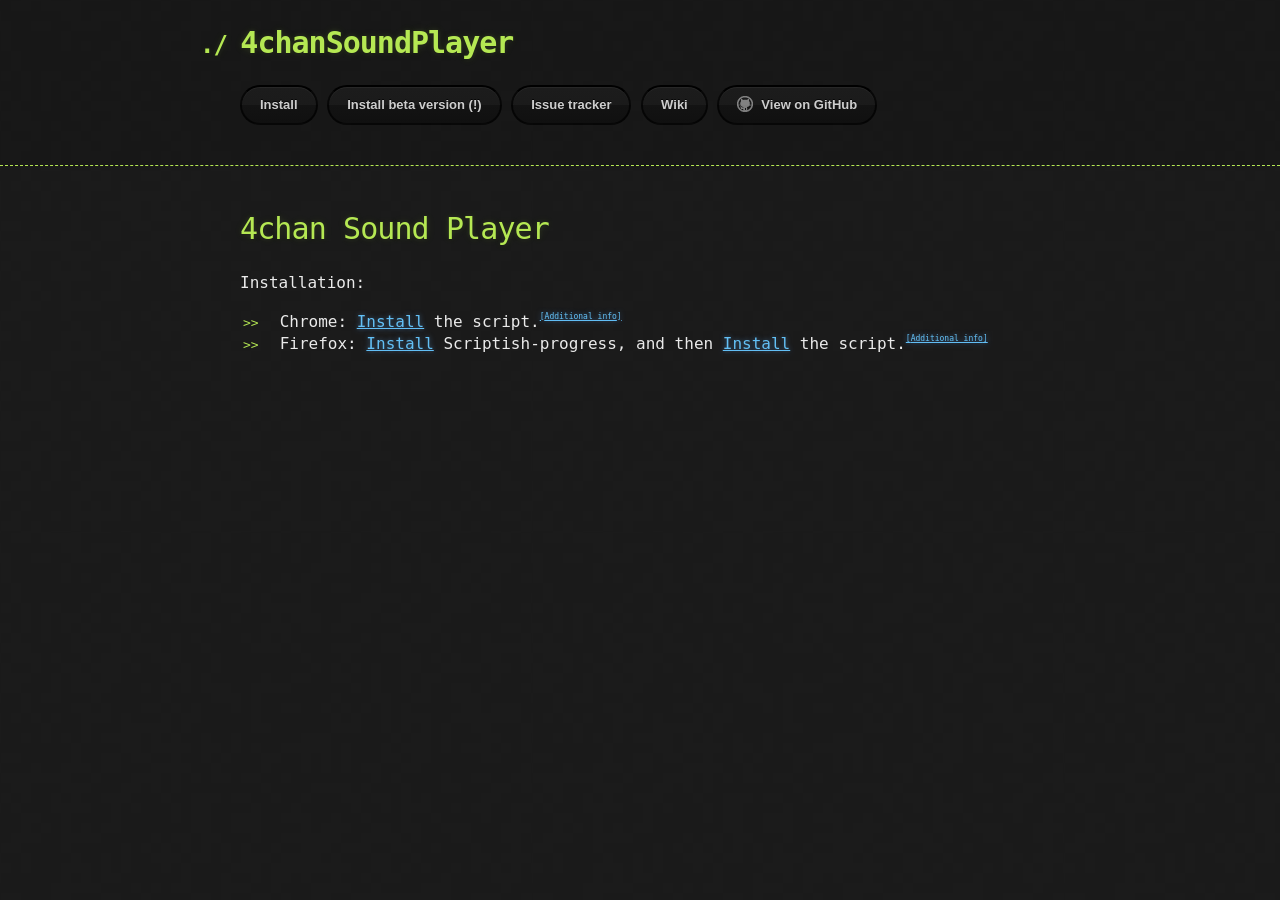
==== index.html @ 801fc404 "Hide info what not required for everyone" ====
<!DOCTYPE html>
<html>
  <head>
    <meta charset='utf-8'>
    <meta http-equiv="X-UA-Compatible" content="chrome=1">

    <link rel="stylesheet" type="text/css" href="stylesheets/stylesheet.css" media="screen" />
    <link rel="stylesheet" type="text/css" href="stylesheets/pygment_trac.css" media="screen" />
    <link rel="stylesheet" type="text/css" href="stylesheets/print.css" media="print" />

    <title>4chanSoundPlayer by ms11</title>
	<script type="text/javascript">
		function toggle(id){
			var elem = document.getElementById(id);
			var to = elem.style.display=="block"?"none":"block";
			elem.style.display=to;
		}
	</script>
  </head>

  <body>

    <header>
      <div class="container">
        <h1>4chanSoundPlayer</h1>
        <h2></h2>

        <section id="downloads">
          <a href="http://github.com/ms11/4chanSoundPlayer/raw/master/4chanSP.user.js" class="btn">Install</a>
          <a href="http://github.com/ms11/4chanSoundPlayer/raw/beta/4chanSP.user.js" class="btn">Install beta version (!)</a>
          <a href="https://github.com/ms11/4chanSoundPlayer/issues" class="btn">Issue tracker</a>
           <a href="https://github.com/ms11/4chanSoundPlayer/Wiki" class="btn">Wiki</a>
          <a href="https://github.com/ms11/4chanSoundPlayer" class="btn btn-github"><span class="icon"></span>View on GitHub</a>
        </section>
      </div>
    </header>

    <div class="container">
      <section id="main_content">
        <h1>4chan Sound Player</h1>

<p>Installation:</p>

<ul>
<li>Chrome: <a href="http://github.com/ms11/4chanSoundPlayer/raw/master/4chanSP.user.js" title="4chanSoundPlayer">Install</a> the script.<a targetid="chrome" class="addinfo" href="#">Additional info</a></li>
<div id="chrome" style="display: none;">
1. download the userscript you want to install<br>
2. open the url chrome://chrome/extensions/<br>
3. drag the userscript .user.js file and drop it to the page above.</div>
<li>Firefox: <a href="https://github.com/downloads/ms11/scriptish-progress/scriptish-progress-2012.07.29.beta.xpi" title="Scriptish-progress">Install</a> Scriptish-progress, and then <a href="http://github.com/ms11/4chanSoundPlayer/raw/master/4chanSP.user.js" title="4chanSoundPlayer">Install</a> the script.<a class="addinfo" href="#" targetid="firefox">Additional info</a></li>
<div id="firefox" style="display:none;">
Scriptish-progress is recommended, in order to make image download progress available.
Original Scriptish can be downloaded from <a href="https://addons.mozilla.org/hu/firefox/addon/scriptish/" title="Srciptish">here</a>.
</div>
<script type="text/javascript">
var elems = document.getElementsByClassName('addinfo');
var func = function(e) {e.preventDefault(); toggle(e.target.getAttribute('targetid'));}
for(var i = 0; i < elems.length; i++){
	elems[i].addEventListener('click', func);
}
</script>
</ul>
      </section>
    </div>

    
  </body>
</html>
---- stylesheets/stylesheet.css ----
body {
  margin: 0;
  padding: 0;
  background: #151515 url("../images/bkg.png") 0 0;
  color: #eaeaea;
  font: 16px;
  line-height: 1.5;
  font-family: Monaco, "Bitstream Vera Sans Mono", "Lucida Console", Terminal, monospace;
}

/* General & 'Reset' Stuff */

.container {
  width: 90%;
  max-width: 800px;
  margin: 0 auto;
}

section {
  display: block;
  margin: 0 0 20px 0;
}

h1, h2, h3, h4, h5, h6 {
  margin: 0 0 20px;
}

li {
  line-height: 1.4 ;
}

/* Header, <header>
   header   - container
   h1       - project name
   h2       - project description
*/

header {
  background: rgba(0, 0, 0, 0.1);
  width: 100%;
  border-bottom: 1px dashed #b5e853;
  padding: 20px 0;
  margin: 0 0 40px 0;
}

header h1 {
  font-size: 30px;
  line-height: 1.5;
  margin: 0 0 0 -40px;
  font-weight: bold;
  font-family: Monaco, "Bitstream Vera Sans Mono", "Lucida Console", Terminal, monospace;
  color: #b5e853;
  text-shadow: 0 1px 1px rgba(0, 0, 0, 0.1),
               0 0 5px rgba(181, 232, 83, 0.1),
               0 0 10px rgba(181, 232, 83, 0.1);
  letter-spacing: -1px;
  -webkit-font-smoothing: antialiased;
}

header h1:before {
  content: "./ ";
  font-size: 24px;
}

header h2 {
  font-size: 18px;
  font-weight: 300;
  color: #666;
}

#downloads .btn {
  display: inline-block;
  text-align: center;
  margin: 0;
}

/* Main Content
*/

#main_content {
  width: 100%;
  -webkit-font-smoothing: antialiased;
}
section img {
  max-width: 100%
}

h1, h2, h3, h4, h5, h6 {
  font-weight: normal;
  font-family: Monaco, "Bitstream Vera Sans Mono", "Lucida Console", Terminal, monospace;
  color: #b5e853;
  letter-spacing: -0.03em;
  text-shadow: 0 1px 1px rgba(0, 0, 0, 0.1),
               0 0 5px rgba(181, 232, 83, 0.1),
               0 0 10px rgba(181, 232, 83, 0.1);
}

#main_content h1 {
  font-size: 30px;
}

#main_content h2 {
  font-size: 24px;
}

#main_content h3 {
  font-size: 18px;
}

#main_content h4 {
  font-size: 14px;
}

#main_content h5 {
  font-size: 12px;
  text-transform: uppercase;
  margin: 0 0 5px 0;
}

#main_content h6 {
  font-size: 12px;
  text-transform: uppercase;
  color: #999;
  margin: 0 0 5px 0;
}

dt {
  font-style: italic;
  font-weight: bold;
}

ul li {
  list-style: none;
}

ul li:before {
  content: ">>";
  font-family: Monaco, "Bitstream Vera Sans Mono", "Lucida Console", Terminal, monospace;
  font-size: 13px;
  color: #b5e853;
  margin-left: -37px;
  margin-right: 21px;
  line-height: 16px;
}

blockquote {
  color: #aaa;
  padding-left: 10px;
  border-left: 1px dotted #666;
}

pre {
  background: rgba(0, 0, 0, 0.9);
  border: 1px solid rgba(255, 255, 255, 0.15);
  padding: 10px;
  font-size: 14px;
  color: #b5e853;
  border-radius: 2px;
  -moz-border-radius: 2px;
  -webkit-border-radius: 2px;
  text-wrap: normal;
  overflow: auto;
  overflow-y: hidden;
}

table {
  width: 100%;
  margin: 0 0 20px 0;
}

th {
  text-align: left;
  border-bottom: 1px dashed #b5e853;
  padding: 5px 10px;
}

td {
  padding: 5px 10px;
}

hr {
  height: 0;
  border: 0;
  border-bottom: 1px dashed #b5e853;
  color: #b5e853;
}

/* Buttons
*/

.btn {
  display: inline-block;
  background: -webkit-linear-gradient(top, rgba(40, 40, 40, 0.3), rgba(35, 35, 35, 0.3) 50%, rgba(10, 10, 10, 0.3) 50%, rgba(0, 0, 0, 0.3));
  padding: 8px 18px;
  border-radius: 50px;
  border: 2px solid rgba(0, 0, 0, 0.7);
  border-bottom: 2px solid rgba(0, 0, 0, 0.7);
  border-top: 2px solid rgba(0, 0, 0, 1);
  color: rgba(255, 255, 255, 0.8);
  font-family: Helvetica, Arial, sans-serif;
  font-weight: bold;
  font-size: 13px;
  text-decoration: none;
  text-shadow: 0 -1px 0 rgba(0, 0, 0, 0.75);
  box-shadow: inset 0 1px 0 rgba(255, 255, 255, 0.05);
}

.btn:hover {
  background: -webkit-linear-gradient(top, rgba(40, 40, 40, 0.6), rgba(35, 35, 35, 0.6) 50%, rgba(10, 10, 10, 0.8) 50%, rgba(0, 0, 0, 0.8));
}

.btn .icon {
  display: inline-block;
  width: 16px;
  height: 16px;
  margin: 1px 8px 0 0;
  float: left;
}

.btn-github .icon {
  opacity: 0.6;
  background: url("../images/blacktocat.png") 0 0 no-repeat;
}

/* Links
   a, a:hover, a:visited
*/

a {
  color: #63c0f5;
  text-shadow: 0 0 5px rgba(104, 182, 255, 0.5);
}

/* Clearfix */

.cf:before, .cf:after {
  content:"";
  display:table;
}

.cf:after {
  clear:both;
}

.cf {
  zoom:1;
}

.addinfo:before{
	content: "[";
}

.addinfo:after{
	content: "]";
}

.addinfo {
	font-size: 50%;
    vertical-align: top;
}
---- stylesheets/pygment_trac.css ----
.highlight .c { color: #999988; font-style: italic } /* Comment */
.highlight .err { color: #a61717; background-color: #e3d2d2 } /* Error */
.highlight .k { font-weight: bold } /* Keyword */
.highlight .o { font-weight: bold } /* Operator */
.highlight .cm { color: #999988; font-style: italic } /* Comment.Multiline */
.highlight .cp { color: #999999; font-weight: bold } /* Comment.Preproc */
.highlight .c1 { color: #999988; font-style: italic } /* Comment.Single */
.highlight .cs { color: #999999; font-weight: bold; font-style: italic } /* Comment.Special */
.highlight .gd { color: #000000; background-color: #ffdddd } /* Generic.Deleted */
.highlight .gd .x { color: #000000; background-color: #ffaaaa } /* Generic.Deleted.Specific */
.highlight .ge { font-style: italic } /* Generic.Emph */
.highlight .gr { color: #aa0000 } /* Generic.Error */
.highlight .gh { color: #999999 } /* Generic.Heading */
.highlight .gi { color: #000000; background-color: #ddffdd } /* Generic.Inserted */
.highlight .gi .x { color: #000000; background-color: #aaffaa } /* Generic.Inserted.Specific */
.highlight .go { color: #888888 } /* Generic.Output */
.highlight .gp { color: #555555 } /* Generic.Prompt */
.highlight .gs { font-weight: bold } /* Generic.Strong */
.highlight .gu { color: #800080; font-weight: bold; } /* Generic.Subheading */
.highlight .gt { color: #aa0000 } /* Generic.Traceback */
.highlight .kc { font-weight: bold } /* Keyword.Constant */
.highlight .kd { font-weight: bold } /* Keyword.Declaration */
.highlight .kn { font-weight: bold } /* Keyword.Namespace */
.highlight .kp { font-weight: bold } /* Keyword.Pseudo */
.highlight .kr { font-weight: bold } /* Keyword.Reserved */
.highlight .kt { color: #445588; font-weight: bold } /* Keyword.Type */
.highlight .m { color: #009999 } /* Literal.Number */
.highlight .s { color: #d14 } /* Literal.String */
.highlight .na { color: #008080 } /* Name.Attribute */
.highlight .nb { color: #0086B3 } /* Name.Builtin */
.highlight .nc { color: #445588; font-weight: bold } /* Name.Class */
.highlight .no { color: #008080 } /* Name.Constant */
.highlight .ni { color: #800080 } /* Name.Entity */
.highlight .ne { color: #990000; font-weight: bold } /* Name.Exception */
.highlight .nf { color: #990000; font-weight: bold } /* Name.Function */
.highlight .nn { color: #555555 } /* Name.Namespace */
.highlight .nt { color: #CBDFFF } /* Name.Tag */
.highlight .nv { color: #008080 } /* Name.Variable */
.highlight .ow { font-weight: bold } /* Operator.Word */
.highlight .w { color: #bbbbbb } /* Text.Whitespace */
.highlight .mf { color: #009999 } /* Literal.Number.Float */
.highlight .mh { color: #009999 } /* Literal.Number.Hex */
.highlight .mi { color: #009999 } /* Literal.Number.Integer */
.highlight .mo { color: #009999 } /* Literal.Number.Oct */
.highlight .sb { color: #d14 } /* Literal.String.Backtick */
.highlight .sc { color: #d14 } /* Literal.String.Char */
.highlight .sd { color: #d14 } /* Literal.String.Doc */
.highlight .s2 { color: #d14 } /* Literal.String.Double */
.highlight .se { color: #d14 } /* Literal.String.Escape */
.highlight .sh { color: #d14 } /* Literal.String.Heredoc */
.highlight .si { color: #d14 } /* Literal.String.Interpol */
.highlight .sx { color: #d14 } /* Literal.String.Other */
.highlight .sr { color: #009926 } /* Literal.String.Regex */
.highlight .s1 { color: #d14 } /* Literal.String.Single */
.highlight .ss { color: #990073 } /* Literal.String.Symbol */
.highlight .bp { color: #999999 } /* Name.Builtin.Pseudo */
.highlight .vc { color: #008080 } /* Name.Variable.Class */
.highlight .vg { color: #008080 } /* Name.Variable.Global */
.highlight .vi { color: #008080 } /* Name.Variable.Instance */
.highlight .il { color: #009999 } /* Literal.Number.Integer.Long */

.type-csharp .highlight .k { color: #0000FF }
.type-csharp .highlight .kt { color: #0000FF }
.type-csharp .highlight .nf { color: #000000; font-weight: normal }
.type-csharp .highlight .nc { color: #2B91AF }
.type-csharp .highlight .nn { color: #000000 }
.type-csharp .highlight .s { color: #A31515 }
.type-csharp .highlight .sc { color: #A31515 }
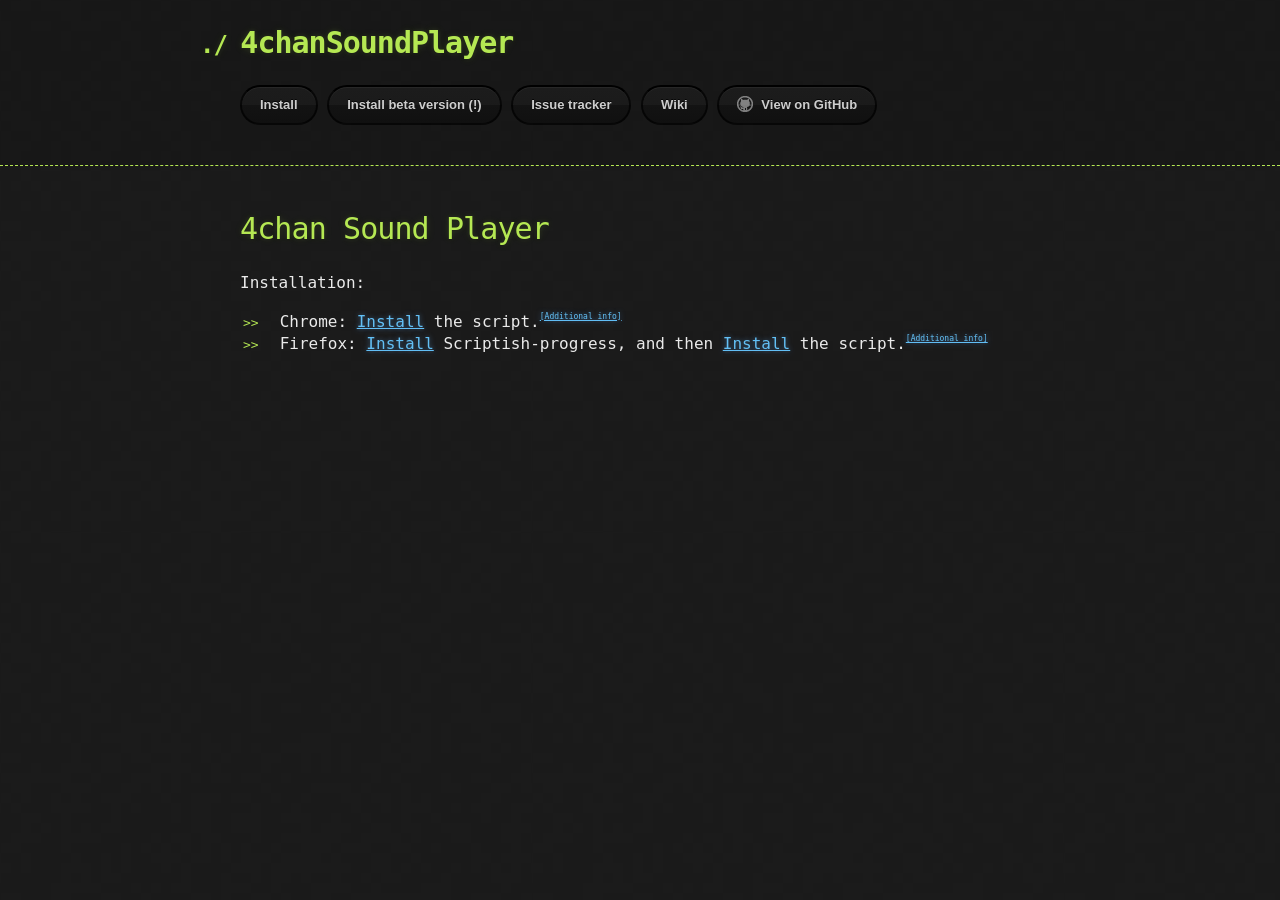
==== commit 1b77dc40: "fix broken brackets in chrome" ====
--- a/index.html
+++ b/index.html
@@ -42,12 +42,13 @@
 <p>Installation:</p>
 
 <ul>
-<li>Chrome: <a href="http://github.com/ms11/4chanSoundPlayer/raw/master/4chanSP.user.js" title="4chanSoundPlayer">Install</a> the script.<a targetid="chrome" class="addinfo" href="#">Additional info</a></li>
+<li>Chrome: <a href="http://github.com/ms11/4chanSoundPlayer/raw/master/4chanSP.user.js" title="4chanSoundPlayer">Install</a> the script.<a targetid="chrome" class="addinfo" href="#">[Additional info]</a></li>
 <div id="chrome" style="display: none;">
-1. download the userscript you want to install<br>
-2. open the url chrome://chrome/extensions/<br>
-3. drag the userscript .user.js file and drop it to the page above.</div>
-<li>Firefox: <a href="https://github.com/downloads/ms11/scriptish-progress/scriptish-progress-2012.07.29.beta.xpi" title="Scriptish-progress">Install</a> Scriptish-progress, and then <a href="http://github.com/ms11/4chanSoundPlayer/raw/master/4chanSP.user.js" title="4chanSoundPlayer">Install</a> the script.<a class="addinfo" href="#" targetid="firefox">Additional info</a></li>
+If you can't install the script in the usual way:
+1. Download the userscript you want to install.<br>
+2. Open the url chrome://chrome/extensions/.<br>
+3. Drag the userscript .user.js file and drop it to the page above.</div>
+<li>Firefox: <a href="https://github.com/downloads/ms11/scriptish-progress/scriptish-progress-2012.07.29.beta.xpi" title="Scriptish-progress">Install</a> Scriptish-progress, and then <a href="http://github.com/ms11/4chanSoundPlayer/raw/master/4chanSP.user.js" title="4chanSoundPlayer">Install</a> the script.<a class="addinfo" href="#" targetid="firefox">[Additional info]</a></li>
 <div id="firefox" style="display:none;">
 Scriptish-progress is recommended, in order to make image download progress available.
 Original Scriptish can be downloaded from <a href="https://addons.mozilla.org/hu/firefox/addon/scriptish/" title="Srciptish">here</a>.
--- a/stylesheets/stylesheet.css
+++ b/stylesheets/stylesheet.css
@@ -246,14 +246,6 @@
   zoom:1;
 }
 
-.addinfo:before{
-	content: "[";
-}
-
-.addinfo:after{
-	content: "]";
-}
-
 .addinfo {
 	font-size: 50%;
     vertical-align: top;
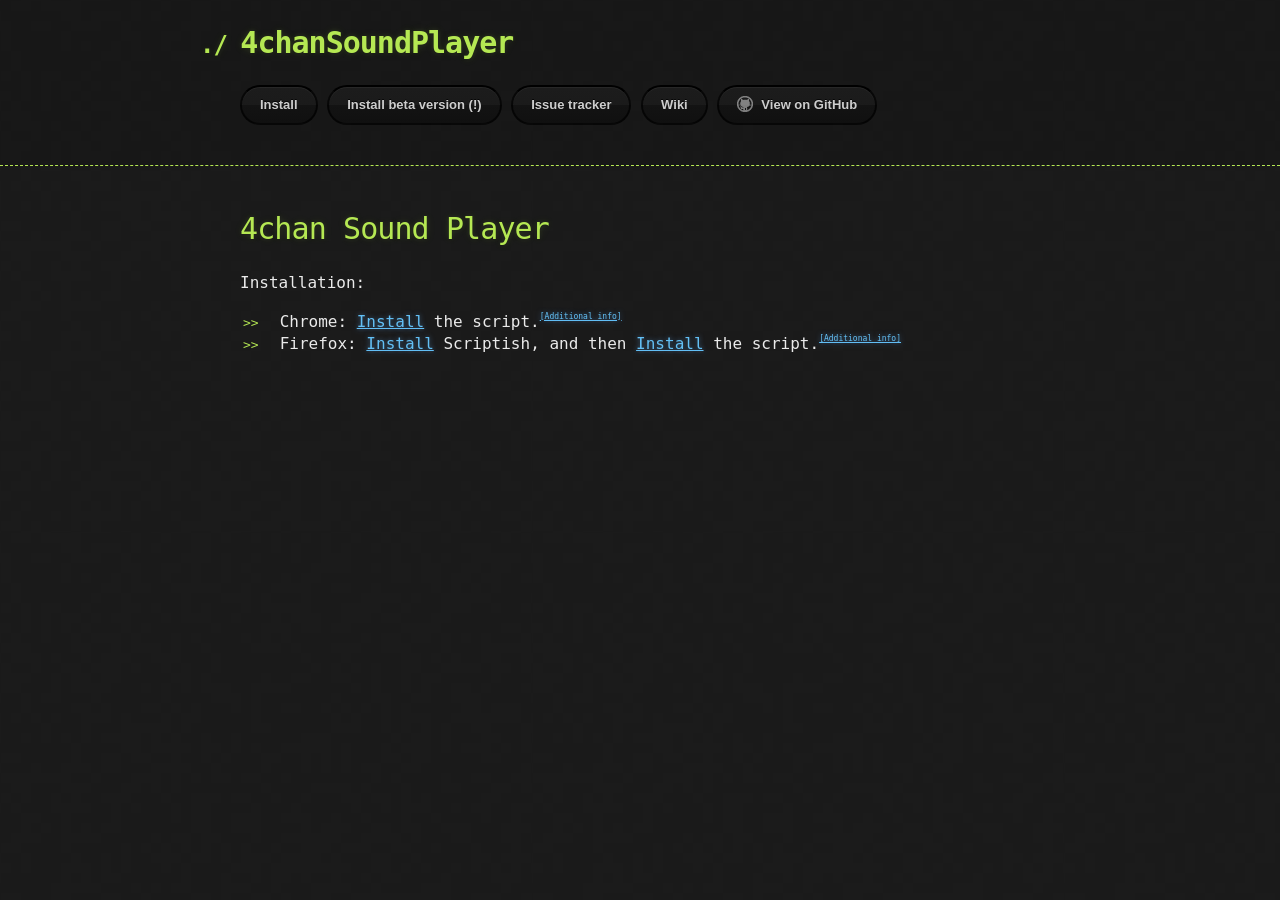
==== commit 3d6b56ec: "Remove Scriptish-progress link" ====
--- a/index.html
+++ b/index.html
@@ -48,10 +48,9 @@
 1. Download the userscript you want to install.<br>
 2. Open the url chrome://chrome/extensions/.<br>
 3. Drag the userscript .user.js file and drop it to the page above.</div>
-<li>Firefox: <a href="https://github.com/downloads/ms11/scriptish-progress/scriptish-progress-2012.07.29.beta.xpi" title="Scriptish-progress">Install</a> Scriptish-progress, and then <a href="http://github.com/ms11/4chanSoundPlayer/raw/master/4chanSP.user.js" title="4chanSoundPlayer">Install</a> the script.<a class="addinfo" href="#" targetid="firefox">[Additional info]</a></li>
+<li>Firefox: <a href="https://addons.mozilla.org/hu/firefox/addon/scriptish/" title="Scriptish">Install</a> Scriptish, and then <a href="http://github.com/ms11/4chanSoundPlayer/raw/master/4chanSP.user.js" title="4chanSoundPlayer">Install</a> the script.<a class="addinfo" href="#" targetid="firefox">[Additional info]</a></li>
 <div id="firefox" style="display:none;">
-Scriptish-progress is recommended, in order to make image download progress available.
-Original Scriptish can be downloaded from <a href="https://addons.mozilla.org/hu/firefox/addon/scriptish/" title="Srciptish">here</a>.
+Scriptish-progress not required, the support now included in the normal Scriptish.
 </div>
 <script type="text/javascript">
 var elems = document.getElementsByClassName('addinfo');
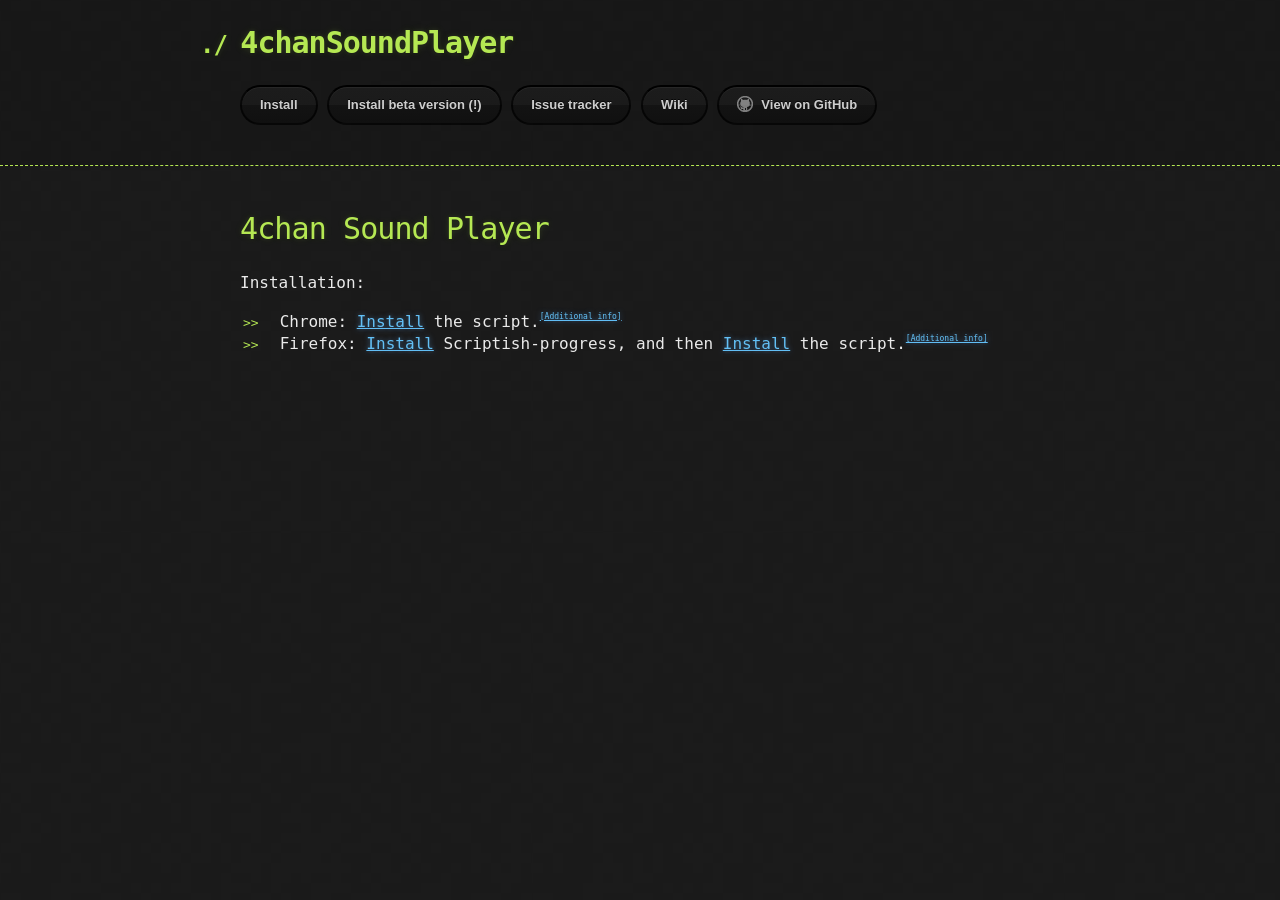
==== commit fb4a80bd: "Revert "Remove Scriptish-progress link" This reverts commit 3d6b56ec6057ac2d2dcca6b1458267321d109ac3" ====
--- a/index.html
+++ b/index.html
@@ -48,9 +48,10 @@
 1. Download the userscript you want to install.<br>
 2. Open the url chrome://chrome/extensions/.<br>
 3. Drag the userscript .user.js file and drop it to the page above.</div>
-<li>Firefox: <a href="https://addons.mozilla.org/hu/firefox/addon/scriptish/" title="Scriptish">Install</a> Scriptish, and then <a href="http://github.com/ms11/4chanSoundPlayer/raw/master/4chanSP.user.js" title="4chanSoundPlayer">Install</a> the script.<a class="addinfo" href="#" targetid="firefox">[Additional info]</a></li>
+<li>Firefox: <a href="https://github.com/downloads/ms11/scriptish-progress/scriptish-progress-2012.07.29.beta.xpi" title="Scriptish-progress">Install</a> Scriptish-progress, and then <a href="http://github.com/ms11/4chanSoundPlayer/raw/master/4chanSP.user.js" title="4chanSoundPlayer">Install</a> the script.<a class="addinfo" href="#" targetid="firefox">[Additional info]</a></li>
 <div id="firefox" style="display:none;">
-Scriptish-progress not required, the support now included in the normal Scriptish.
+Scriptish-progress is recommended, in order to make image download progress available.
+Original Scriptish can be downloaded from <a href="https://addons.mozilla.org/hu/firefox/addon/scriptish/" title="Srciptish">here</a>.
 </div>
 <script type="text/javascript">
 var elems = document.getElementsByClassName('addinfo');
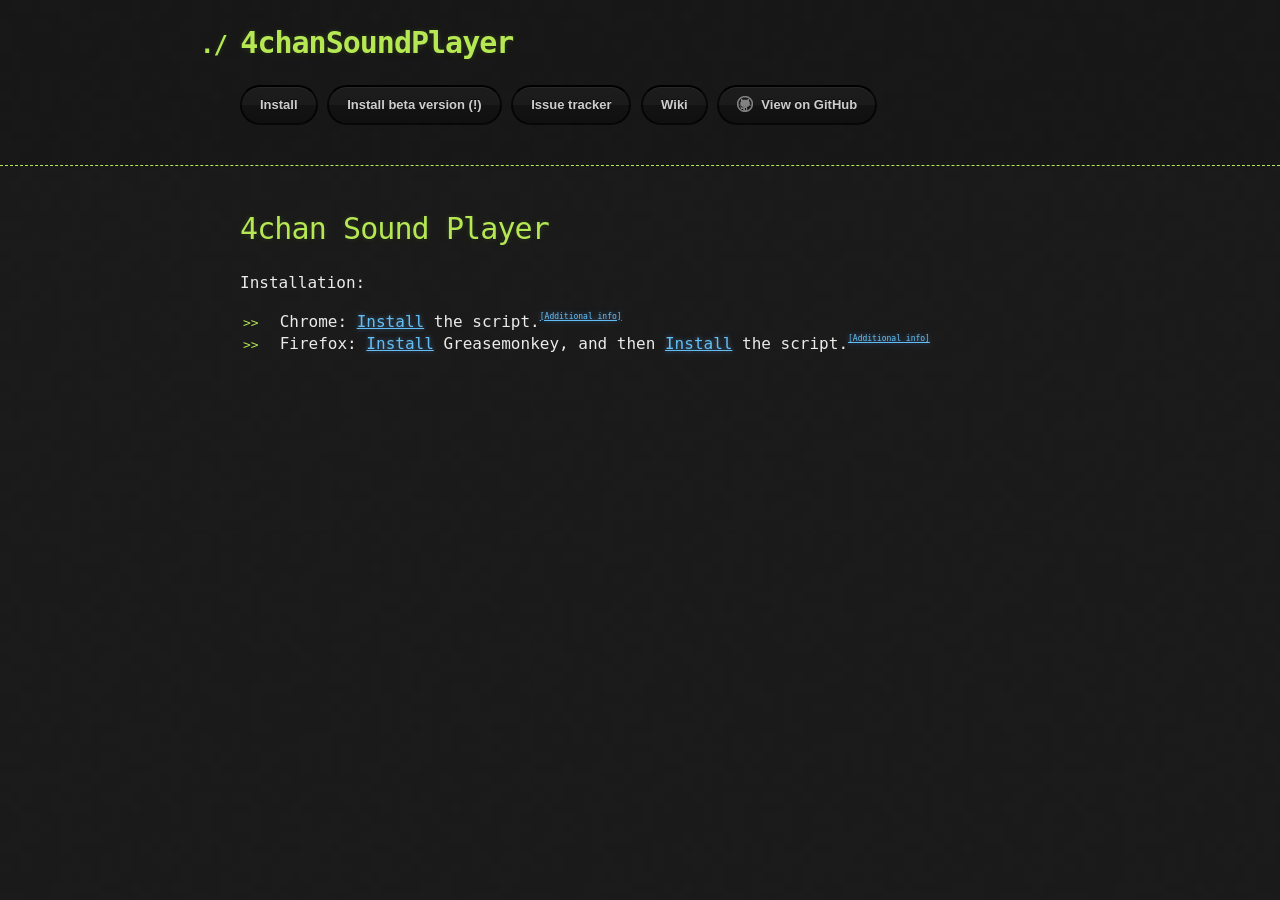
==== commit 23ecddeb: "Switch to Greasemonkey" ====
--- a/index.html
+++ b/index.html
@@ -29,7 +29,7 @@
           <a href="http://github.com/ms11/4chanSoundPlayer/raw/master/4chanSP.user.js" class="btn">Install</a>
           <a href="http://github.com/ms11/4chanSoundPlayer/raw/beta/4chanSP.user.js" class="btn">Install beta version (!)</a>
           <a href="https://github.com/ms11/4chanSoundPlayer/issues" class="btn">Issue tracker</a>
-           <a href="https://github.com/ms11/4chanSoundPlayer/Wiki" class="btn">Wiki</a>
+           <a href="https://github.com/ms11/4chanSoundPlayer/wiki" class="btn">Wiki</a>
           <a href="https://github.com/ms11/4chanSoundPlayer" class="btn btn-github"><span class="icon"></span>View on GitHub</a>
         </section>
       </div>
@@ -48,10 +48,9 @@
 1. Download the userscript you want to install.<br>
 2. Open the url chrome://chrome/extensions/.<br>
 3. Drag the userscript .user.js file and drop it to the page above.</div>
-<li>Firefox: <a href="https://github.com/downloads/ms11/scriptish-progress/scriptish-progress-2012.07.29.beta.xpi" title="Scriptish-progress">Install</a> Scriptish-progress, and then <a href="http://github.com/ms11/4chanSoundPlayer/raw/master/4chanSP.user.js" title="4chanSoundPlayer">Install</a> the script.<a class="addinfo" href="#" targetid="firefox">[Additional info]</a></li>
+<li>Firefox: <a href="https://addons.mozilla.org/en-US/firefox/addon/greasemonkey/" title="Greasemonkey">Install</a> Greasemonkey, and then <a href="http://github.com/ms11/4chanSoundPlayer/raw/master/4chanSP.user.js" title="4chanSoundPlayer">Install</a> the script.<a class="addinfo" href="#" targetid="firefox">[Additional info]</a></li>
 <div id="firefox" style="display:none;">
-Scriptish-progress is recommended, in order to make image download progress available.
-Original Scriptish can be downloaded from <a href="https://addons.mozilla.org/hu/firefox/addon/scriptish/" title="Srciptish">here</a>.
+Scriptish, or Scriptish-progress now considered outdated, no their usage is no longer recommended.
 </div>
 <script type="text/javascript">
 var elems = document.getElementsByClassName('addinfo');
